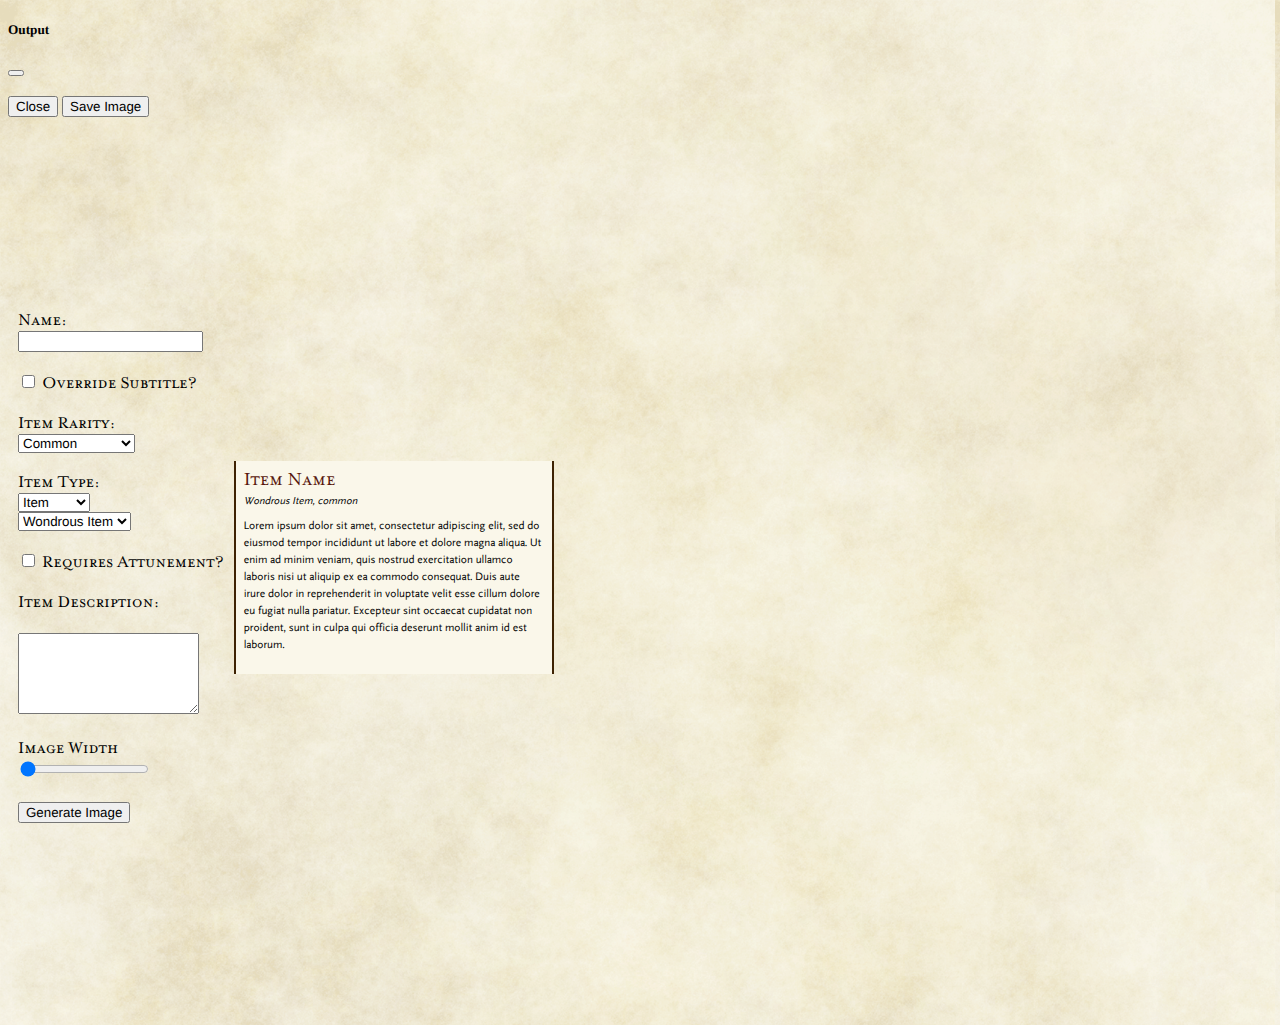
==== index.html @ 2fb4af87 "Initial Commit" ====
<!doctype html>
<html lang="en">
<head>
    <meta charset="utf-8">
    <meta name="viewport" content="width=device-width, initial-scale=1">
    
    <link href="https://cdn.jsdelivr.net/npm/bootstrap@5.2.0-beta1/dist/css/bootstrap.min.css" rel="stylesheet" integrity="sha384-0evHe/X+R7YkIZDRvuzKMRqM+OrBnVFBL6DOitfPri4tjfHxaWutUpFmBp4vmVor" crossorigin="anonymous">
    
    <title>Item Block Generator</title>
    <link rel="stylesheet" href="style.css" type="text/css" charset="utf-8" />     
    <base href="./">
    <script type="module" src="client.js"></script>   
</head>

<body>
    <div class="modal fade" id="outputModal" tabindex="-1" aria-labelledby="outputModalLabel" aria-hidden="true">
        <div class="modal-dialog">
            <div class="modal-content">
                <div class="modal-header">
                    <h5 class="modal-title" id="outputModalLabel">Output</h5>
                    <button type="button" class="btn-close" data-bs-dismiss="modal" aria-label="Close"></button>
                </div>
                <div class="modal-body">
                    <img id="imageOutput" style="max-width:100%; max-height:100%;">
                </div>
                <div class="modal-footer">
                    <button type="button" class="btn btn-secondary" data-bs-dismiss="modal">Close</button>
                    <button type="button" class="btn btn-primary" id="saveImageOutputButton">Save Image</button>
                </div>
            </div>
        </div>
    </div>

    <div class="container-sm">
        <div class="row align-items-center justify-content-center vertical-center">
            <div class="col d-flex justify-content-center">
                <div class="container">
                    <div class="row align-items-center configRow">
                        <div class="col-3">
                            <label for="titleInput">Name:</label>
                        </div>
                        <div class="col">
                            <input class="form-control" type="text" id="titleInput">
                        </div>
                    </div>

                    <div class="row configRow">
                        <div class="col">
                            <div class="form-check">
                                <input class="form-check-input" type="checkbox" value="" id="overrideSubtitleCheck">
                                <label class="form-check-label" for="overrideSubtitleCheck">
                                    Override Subtitle?
                                </label>                            
                            </div>
                        </div>
                    </div>

                    <div class="row align-items-center configRow" id="subtitleInputRow" hidden="true">
                        <div class="col-3">
                            <label for="subtitleInput">Subtitle:</label>
                        </div>
                        <div class="col">
                            <input class="form-control" type="text" id="subtitleInput">
                        </div>
                    </div>

                    <div id="subtitleSettings">
                        <div class="row align-items-center configRow">
                            <div class="col-3">
                                <label for="rarityDropdown">
                                    Item Rarity:
                                </label>
                            </div>
                            <div class="col-4">
                                
                                <select class="form-select" id="rarityDropdown">
                                    <option selected>Common</option>
                                    <option>Uncommon</option>
                                    <option>Rare</option>
                                    <option>Very Rare</option>
                                    <option>Legendary</option>
                                    <option>Artifact</option>
                                    <option>Varies</option>
                                    <option>Unknown Rarity</option>
                                    <option>Custom</option>
                                </select>
                            </div>
                        </div>

                        <div class="row align-items-center configRow" id="customRarityInputRow" hidden="true">
                            <div class="col-6">
                                <label for="customRarityInput">Custom Item Rarity:</label>
                            </div>
                            <div class="col">
                                <input class="form-control" type="text" id="customRarityInput">
                            </div>
                        </div>

                        <div class="row align-items-center configRow">
                            <div class="col-3">
                                <label for="baseItemTypeDropdown">
                                    Item Type:
                                </label>
                            </div>
                            <div class="col">
                                <select class="form-select" id="baseItemTypeDropdown">                            
                                    <option selected>Item</option>
                                    <option>Weapon</option>
                                    <option>Armor</option>
                                    <option>Custom</option>
                                </select>
                            </div>             
                            <div class="col-5">
                                <select class="form-select" id="itemTypeDropdown">
                                    <option selected>Wondrous Item</option>
                                    <option>Rod</option>
                                    <option>Scroll</option>
                                    <option>Staff</option>
                                    <option>Wand</option>
                                    <option>Ring</option>
                                    <option>Potion</option>
                                </select>
                                <select class="form-select" id="weaponTypeDropdown" hidden="true">
                                    <option selected>Club</option>
                                    <option>Dagger</option>
                                    <option>Greatclub</option>
                                    <option>Handaxe</option>
                                    <option>Javelin</option>
                                    <option>Light Hammer</option>
                                    <option>Mace</option>
                                    <option>Quarterstaff</option>
                                    <option>Sickle</option>
                                    <option>Spear</option>
                                    <option>Battleaxe</option>
                                    <option>Flail</option>
                                    <option>Glaive</option>
                                    <option>Greataxe</option>
                                    <option>Greatsword</option>
                                    <option>Halberd</option>
                                    <option>Lance</option>
                                    <option>Longsword</option>
                                    <option>Maul</option>
                                    <option>Morningstar</option>
                                    <option>Pike</option>
                                    <option>Rapier</option>
                                    <option>Shortsword</option>
                                    <option>Triden</option>
                                    <option>War Pick</option>
                                    <option>Warhammer</option>
                                    <option>Whip</option>
                                    <option>Dart</option>
                                    <option>Shortbow</option>
                                    <option>Sling</option>
                                    <option>Blowgun</option>
                                    <option>Crossbow, Light</option>
                                    <option>Crossbow, Heavy</option>
                                    <option>Crossbow, Hand</option>
                                    <option>Longbow</option>
                                    <option>Net</option>
                                    <option>Custom</option>
                                </select>
                                <select class="form-select" id="armorTypeDropdown" hidden="true">
                                    <option selected>Padded</option>
                                    <option>Leather</option>
                                    <option>Studded Leather</option>
                                    <option>Hide</option>
                                    <option>Chain Shirt</option>
                                    <option>Scale Mail</option>
                                    <option>Spiked</option>
                                    <option>Breastplate</option>
                                    <option>Half Plate</option>
                                    <option>Ring Mail</option>
                                    <option>Chain Mail</option>
                                    <option>Splint</option>
                                    <option>Plate</option>
                                    <option>Shield</option>
                                    <option>Custom</option>
                                </select>
                            </div>
                        </div>

                        <div class="row align-items-center configRow" id="customItemTypeInputRow" hidden="true">
                            <div class="col-6">
                                <label for="customItemTypeInput" id="customItemTypeInputLabel">Custom Item Type:</label>
                            </div>
                            <div class="col">
                                <input class="form-control" type="text" id="customItemTypeInput">
                            </div>
                        </div>

                        <div class="row configRow">
                            <div class="col">
                                <div class="form-check">
                                    <input class="form-check-input" type="checkbox" value="" id="attunementCheck">
                                    <label class="form-check-label" for="attunementCheck">
                                        Requires Attunement?
                                    </label>                            
                                </div>
                            </div>
                        </div>

                        <div class="row align-items-center configRow" id="attunementDetailsInputRow" hidden="true">
                            <div class="col-6">
                                <label for="attunementDetailsInput">Attunement Details:</label>
                            </div>
                            <div class="col">
                                <input class="form-control" type="text" id="attunementDetailsInput">
                            </div>
                        </div>
                        
                        <div class="row configRow">
                            <div class="col d-flex justify-content-center">
                                <label for="descriptionInput">Item Description:</label>
                            </div>
                        </div>
                    </div>
                    
                    <div class="row configRow">
                        <div class="col">
                            <textarea class="form-control" id="descriptionInput" rows="5"></textarea>
                        </div>
                    </div>

                    <div class="row configRow">
                        <div class="col-3">
                            <label class="form-label" for="widthSlider">Image Width</label>        
                        </div>
                        <div class="col">                    
                            <input class="form-range" type="range" id="widthSlider" value="300" min="300" max="600" step="1">                                                    
                        </div>
                    </div>

                    <div class="row configRow">
                        <div class="col">
                            <button class="btn btn-primary" type="button" id="generateImageModalButton" data-bs-toggle="modal" data-bs-target="#outputModal">Generate Image</button>
                        </div>
                    </div>
                </div>

            </div>

            <div class="col d-flex justify-content-center">
                
                <div class="item" id="item">
                    <p class="title" id="title">Item Name</p>
                    <p class="subtitle" id="subtitle">Item Subtitle</p>
                    <p class="description" id="description">
                        Lorem ipsum dolor sit amet, consectetur adipiscing elit, sed do eiusmod tempor incididunt ut labore et dolore magna aliqua. Ut enim ad minim veniam, quis nostrud exercitation ullamco laboris nisi ut aliquip ex ea commodo consequat. Duis aute irure dolor in reprehenderit in voluptate velit esse cillum dolore eu fugiat nulla pariatur. Excepteur sint occaecat cupidatat non proident, sunt in culpa qui officia deserunt mollit anim id est laborum.
                    </p>
                </div>

            </div>
        </div>
    </div>
    <script src="https://cdn.jsdelivr.net/npm/bootstrap@5.2.0-beta1/dist/js/bootstrap.bundle.min.js" integrity="sha384-pprn3073KE6tl6bjs2QrFaJGz5/SUsLqktiwsUTF55Jfv3qYSDhgCecCxMW52nD2" crossorigin="anonymous"></script>
    
    

</body>
</html>
---- style.css ----
@import url("fonts/webfont/mr\ eaves/stylesheet.css");
@import url("fonts/webfont/scaly\ sans/stylesheet.css");

:root {
    --border-color: #3e2203;
}

body {
    background-image: url("images/PHB-background.png");
}

* {
    text-rendering: geometricPrecision;
    overflow-wrap:break-word;
}

div.item {
    background-color: #faf7ea;
    display: flex;
    flex-direction: column;
    min-height: 100px;
    width: 300px;
    padding: 8px;

    border-left-style: solid;
    border-right-style: solid;
    border-width: 2px;
    border-color: var(--border-color);
}

.configRow {
    padding:10px;
}

.vertical-center {
    min-height: 100%;  /* Fallback for browsers do NOT support vh unit */
    min-height: 100vh; /* These two lines are counted as one :-)       */
  
    display: flex;
    align-items: center;
  }

label {
    font-family: "mr_eaves";
    font-size:large;
}


p.title {
    font-family: 'mr_eaves';
    font-size: 15pt;
    color: #58170D;
    margin-top:0px;
    margin-bottom:4px;
}

p.subtitle {
    font-family: 'scaly_sansitalic';
    font-size: 8pt;
    margin-top:0px;
    margin-bottom:0px;
}

p.description {
    font-family: 'scaly_sansregular';
    font-size: 8.5pt;
    line-height: 1.5em;
}

.dot {
   height: 6px;
   width: 6px;
   border-radius: 100%;
   background: var(--border-color);
   position: absolute;
}

.lefttop {
   top: 0;
   left: 0;
   transform: translate(-60%, -60%);
   
}

.leftbottom {
   bottom: 0;
   left: 0;
   transform: translate(-60%, 60%);
}

.righttop {
   right: 0;
   top: 0;
   transform: translate(60%, -60%);
}

.rightbottom {
   right: 0;
   bottom: 0;
   transform: translate(60%, 60%);
}
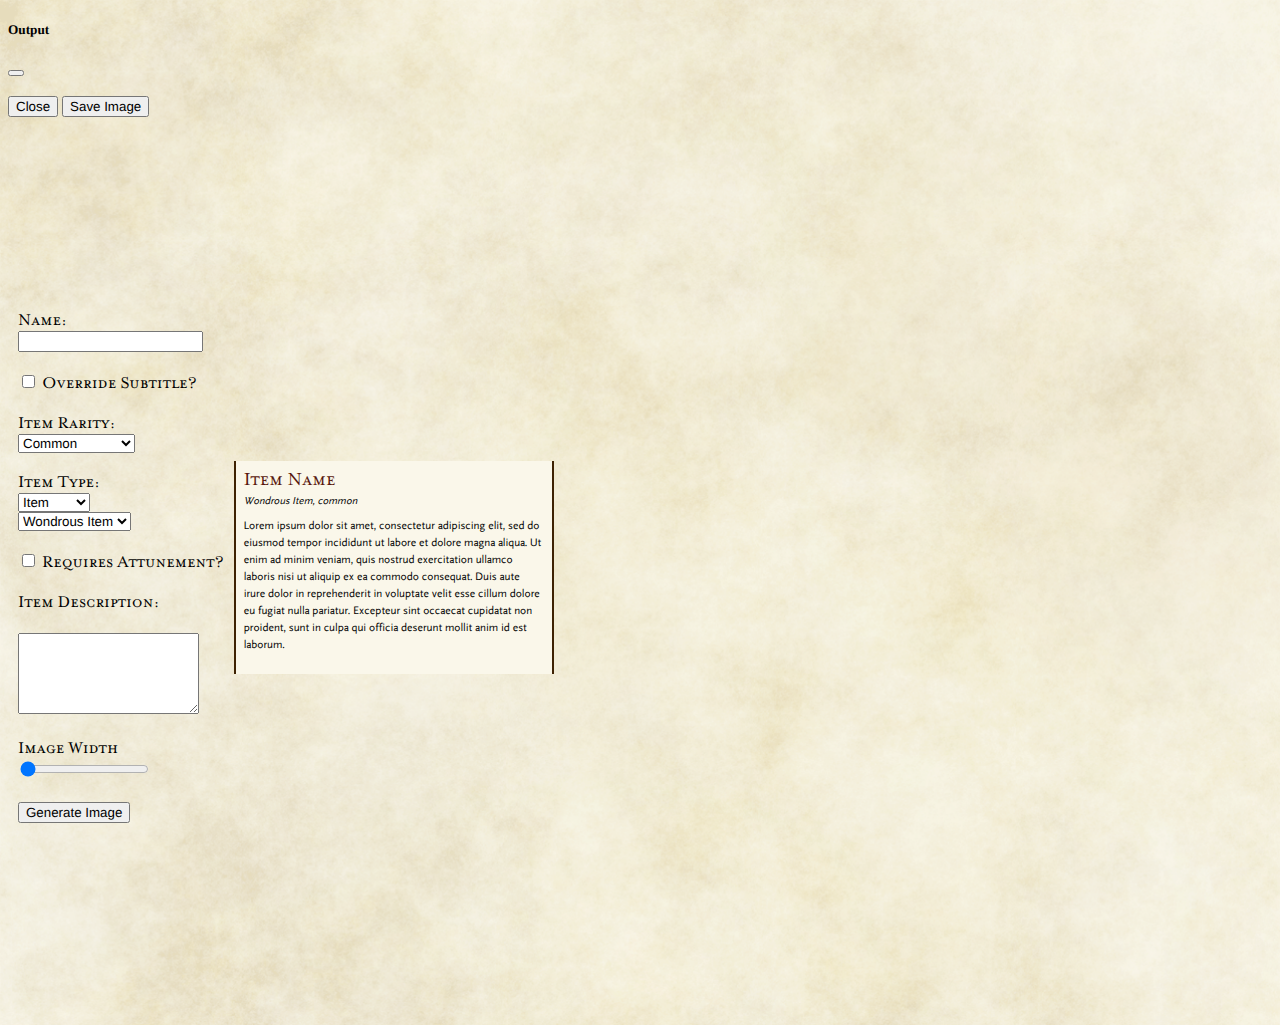
==== commit 086ce0d5: "fixed item description label disappearing when overriding subtitle" ====
--- a/index.html
+++ b/index.html
@@ -207,13 +207,14 @@
                                 <input class="form-control" type="text" id="attunementDetailsInput">
                             </div>
                         </div>
-                        
-                        <div class="row configRow">
-                            <div class="col d-flex justify-content-center">
-                                <label for="descriptionInput">Item Description:</label>
-                            </div>
-                        </div>
-                    </div>
+                    </div>    
+                    
+                    <div class="row configRow">
+                        <div class="col d-flex justify-content-center">
+                            <label for="descriptionInput">Item Description:</label>
+                        </div>
+                    </div>
+                    
                     
                     <div class="row configRow">
                         <div class="col">
--- a/style.css
+++ b/style.css
@@ -7,6 +7,7 @@
 
 body {
     background-image: url("images/PHB-background.png");
+    background-size: cover;
 }
 
 * {
